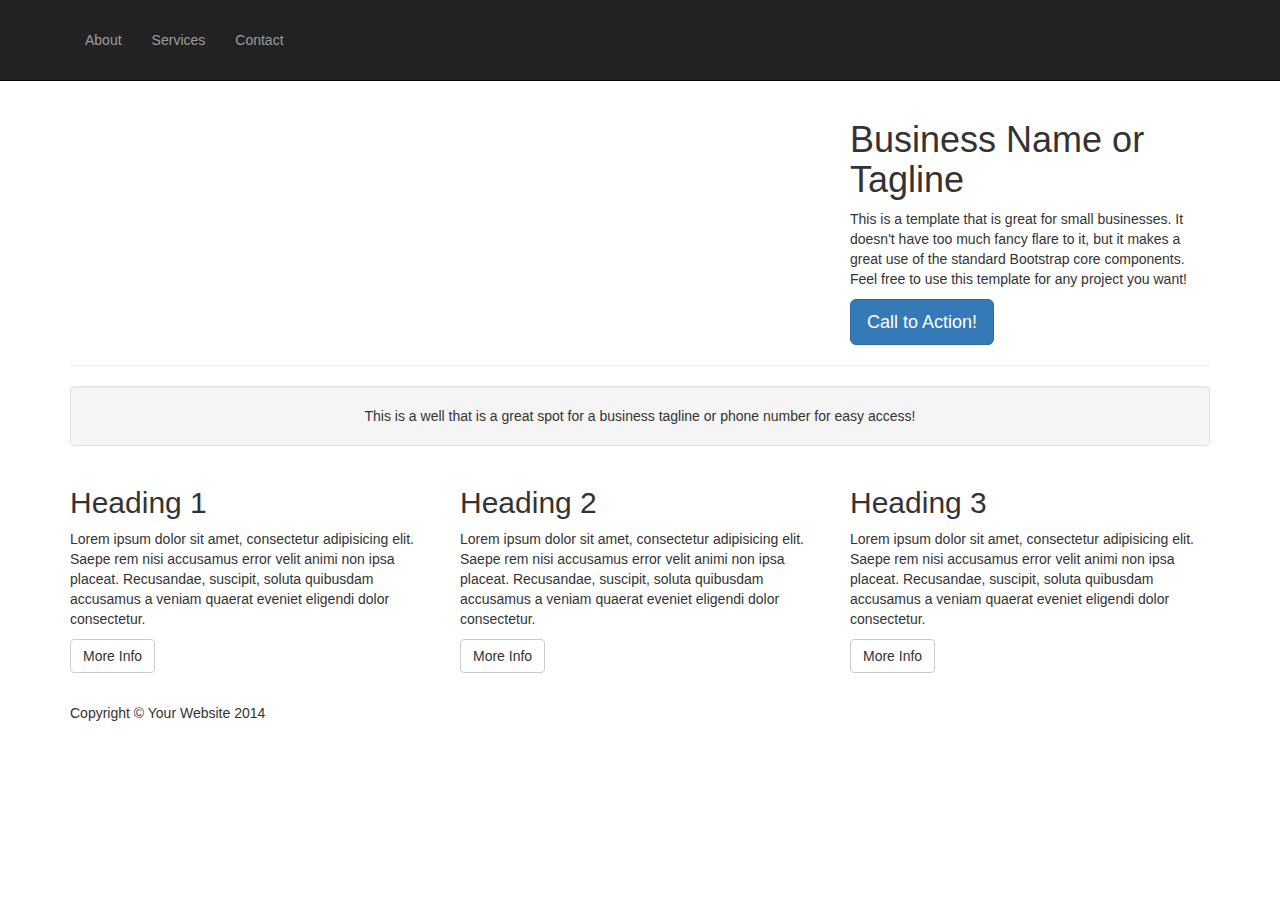
==== index.html @ 6c9a6926 "initial commit" ====
<!DOCTYPE html>
<html lang="en">

<head>

    <meta charset="utf-8">
    <meta http-equiv="X-UA-Compatible" content="IE=edge">
    <meta name="viewport" content="width=device-width, initial-scale=1">
    <meta name="description" content="">
    <meta name="author" content="">

    <title>Small Business - Start Bootstrap Template</title>

    <!-- Bootstrap Core CSS -->
    <link href="css/bootstrap.min.css" rel="stylesheet">

    <!-- Custom CSS -->
    <link href="css/main.css" rel="stylesheet">

    <!-- HTML5 Shim and Respond.js IE8 support of HTML5 elements and media queries -->
    <!-- WARNING: Respond.js doesn't work if you view the page via file:// -->
    <!--[if lt IE 9]>
        <script src="https://oss.maxcdn.com/libs/html5shiv/3.7.0/html5shiv.js"></script>
        <script src="https://oss.maxcdn.com/libs/respond.js/1.4.2/respond.min.js"></script>
    <![endif]-->

</head>

<body>

    <!-- Navigation -->
    <nav class="navbar navbar-inverse navbar-fixed-top" role="navigation">
        <div class="container">
            <!-- Brand and toggle get grouped for better mobile display -->
            <div class="navbar-header">
                <button type="button" class="navbar-toggle" data-toggle="collapse" data-target="#bs-example-navbar-collapse-1">
                    <span class="sr-only">Toggle navigation</span>
                    <span class="icon-bar"></span>
                    <span class="icon-bar"></span>
                    <span class="icon-bar"></span>
                </button>
                <a class="navbar-brand" href="#">
                    <img src="http://placehold.it/150x50&text=Logo" alt="">
                </a>
            </div>
            <!-- Collect the nav links, forms, and other content for toggling -->
            <div class="collapse navbar-collapse" id="bs-example-navbar-collapse-1">
                <ul class="nav navbar-nav">
                    <li>
                        <a href="#">About</a>
                    </li>
                    <li>
                        <a href="#">Services</a>
                    </li>
                    <li>
                        <a href="#">Contact</a>
                    </li>
                </ul>
            </div>
            <!-- /.navbar-collapse -->
        </div>
        <!-- /.container -->
    </nav>

    <!-- Page Content -->
    <div class="container">

        <!-- Heading Row -->
        <div class="row">
            <div class="col-md-8">
                <img class="img-responsive img-rounded" src="http://placehold.it/900x350" alt="">
            </div>
            <!-- /.col-md-8 -->
            <div class="col-md-4">
                <h1>Business Name or Tagline</h1>
                <p>This is a template that is great for small businesses. It doesn't have too much fancy flare to it, but it makes a great use of the standard Bootstrap core components. Feel free to use this template for any project you want!</p>
                <a class="btn btn-primary btn-lg" href="#">Call to Action!</a>
            </div>
            <!-- /.col-md-4 -->
        </div>
        <!-- /.row -->

        <hr>

        <!-- Call to Action Well -->
        <div class="row">
            <div class="col-lg-12">
                <div class="well text-center">
                    This is a well that is a great spot for a business tagline or phone number for easy access!
                </div>
            </div>
            <!-- /.col-lg-12 -->
        </div>
        <!-- /.row -->

        <!-- Content Row -->
        <div class="row">
            <div class="col-md-4">
                <h2>Heading 1</h2>
                <p>Lorem ipsum dolor sit amet, consectetur adipisicing elit. Saepe rem nisi accusamus error velit animi non ipsa placeat. Recusandae, suscipit, soluta quibusdam accusamus a veniam quaerat eveniet eligendi dolor consectetur.</p>
                <a class="btn btn-default" href="#">More Info</a>
            </div>
            <!-- /.col-md-4 -->
            <div class="col-md-4">
                <h2>Heading 2</h2>
                <p>Lorem ipsum dolor sit amet, consectetur adipisicing elit. Saepe rem nisi accusamus error velit animi non ipsa placeat. Recusandae, suscipit, soluta quibusdam accusamus a veniam quaerat eveniet eligendi dolor consectetur.</p>
                <a class="btn btn-default" href="#">More Info</a>
            </div>
            <!-- /.col-md-4 -->
            <div class="col-md-4">
                <h2>Heading 3</h2>
                <p>Lorem ipsum dolor sit amet, consectetur adipisicing elit. Saepe rem nisi accusamus error velit animi non ipsa placeat. Recusandae, suscipit, soluta quibusdam accusamus a veniam quaerat eveniet eligendi dolor consectetur.</p>
                <a class="btn btn-default" href="#">More Info</a>
            </div>
            <!-- /.col-md-4 -->
        </div>
        <!-- /.row -->

        <!-- Footer -->
        <footer>
            <div class="row">
                <div class="col-lg-12">
                    <p>Copyright &copy; Your Website 2014</p>
                </div>
            </div>
        </footer>

    </div>
    <!-- /.container -->

    <!-- jQuery -->
    <script src="js/jquery.js"></script>

    <!-- Bootstrap Core JavaScript -->
    <script src="js/bootstrap.min.js"></script>

</body>

</html>
---- css/main.css ----
/*!
 * Start Bootstrap - Small Business HTML Template (http://startbootstrap.com)
 * Code licensed under the Apache License v2.0.
 * For details, see http://www.apache.org/licenses/LICENSE-2.0.
 */

body {
    padding-top: 70px; /* Required padding for .navbar-fixed-top. Change if height of navigation changes. */
}

.navbar-fixed-top .nav {
    padding: 15px 0;
}

.navbar-fixed-top .navbar-brand {
    padding: 0 15px;
}

footer {
    padding: 30px 0;
}

@media(min-width:768px) {
    body {
        padding-top: 100px; /* Required padding for .navbar-fixed-top. Change if height of navigation changes. */
    }

    .navbar-fixed-top .navbar-brand {
        padding: 15px 0;
    }
}
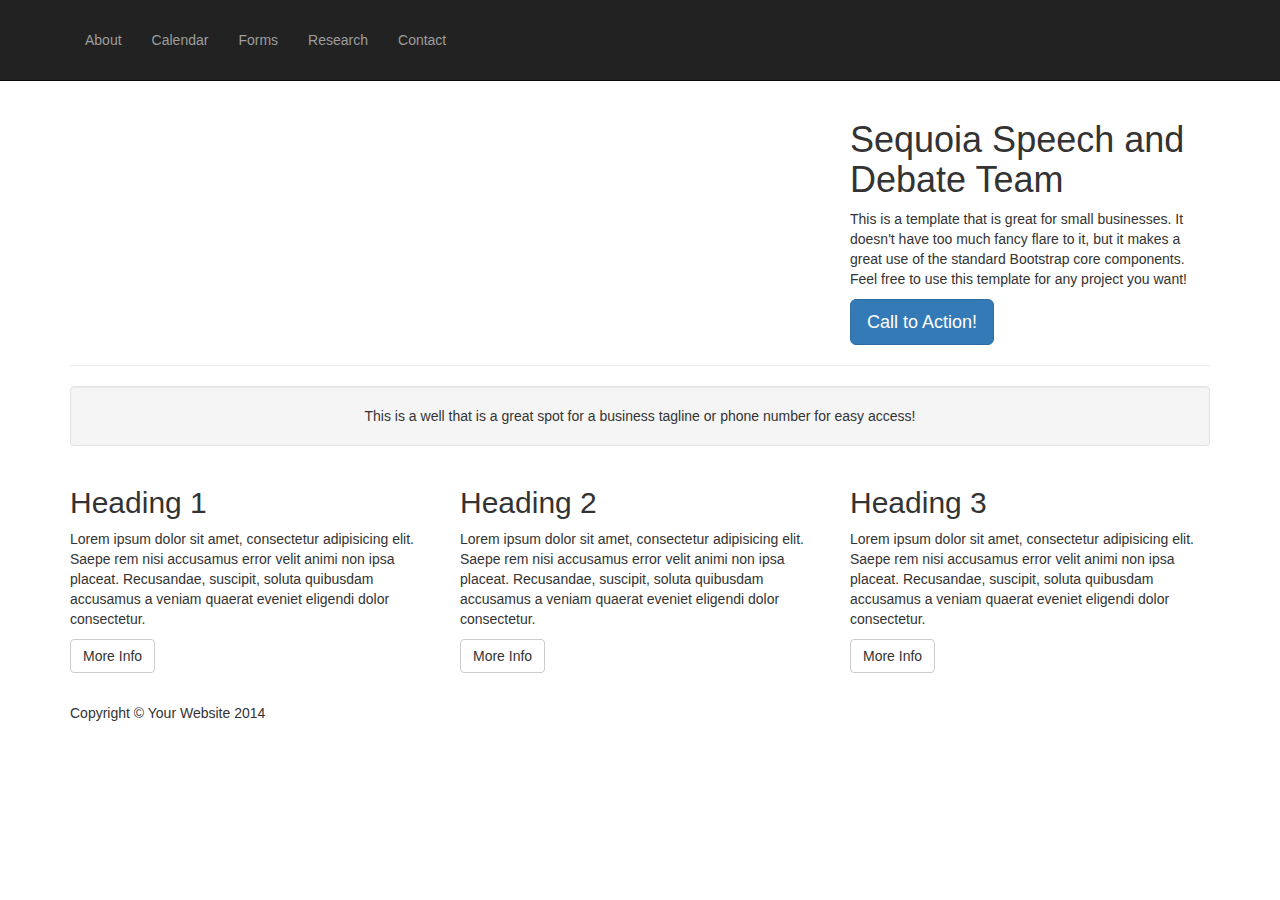
==== commit 6fcc758e: "changed heading" ====
--- a/index.html
+++ b/index.html
@@ -50,7 +50,13 @@
                         <a href="#">About</a>
                     </li>
                     <li>
-                        <a href="#">Services</a>
+                        <a href="#">Calendar</a>
+                    </li>
+                    <li>
+                        <a href="#">Forms</a>
+                    </li>
+                    <li>
+                        <a href="#">Research</a>
                     </li>
                     <li>
                         <a href="#">Contact</a>
@@ -72,7 +78,7 @@
             </div>
             <!-- /.col-md-8 -->
             <div class="col-md-4">
-                <h1>Business Name or Tagline</h1>
+                <h1>Sequoia Speech and Debate Team</h1>
                 <p>This is a template that is great for small businesses. It doesn't have too much fancy flare to it, but it makes a great use of the standard Bootstrap core components. Feel free to use this template for any project you want!</p>
                 <a class="btn btn-primary btn-lg" href="#">Call to Action!</a>
             </div>
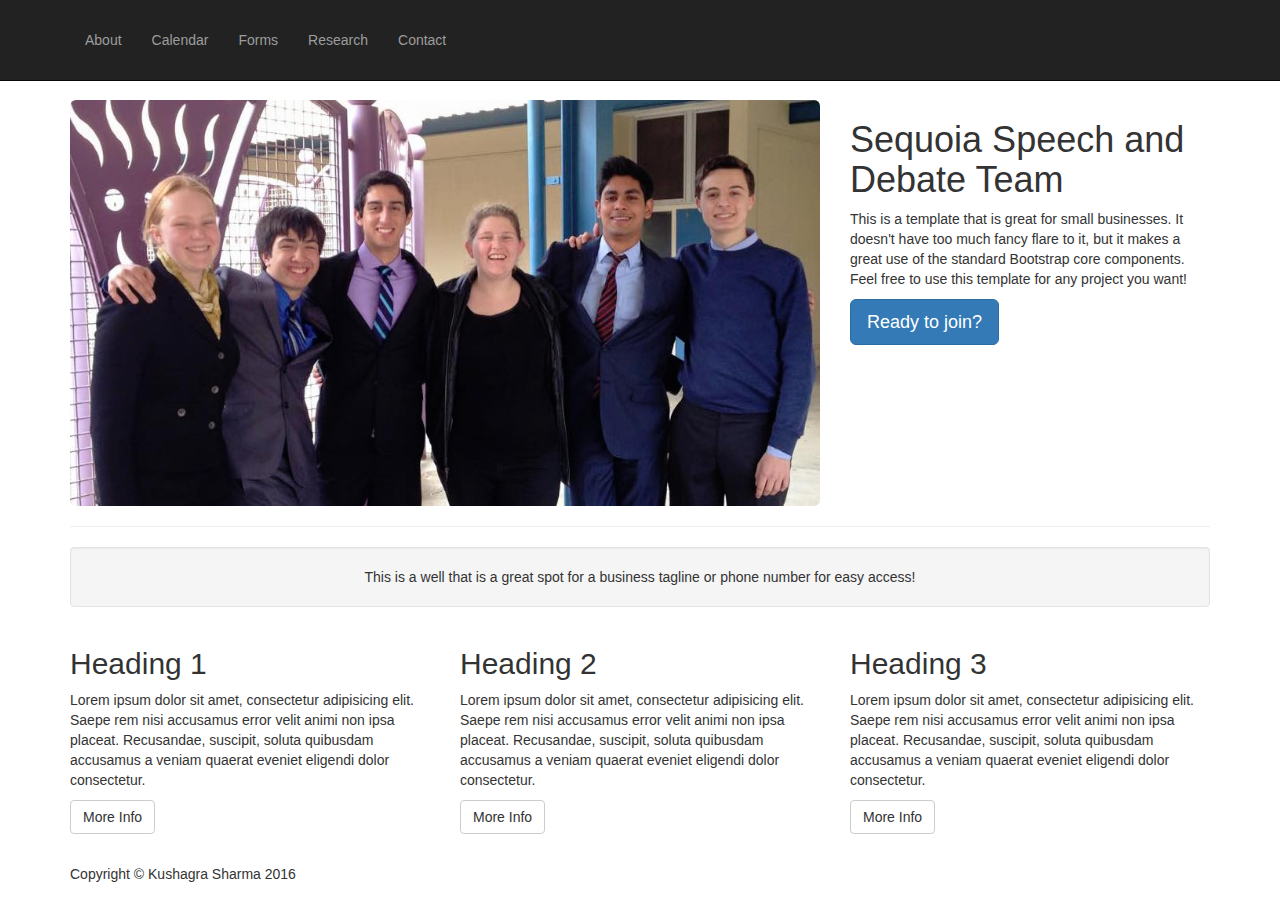
==== commit 41e7705f: "created php contact page" ====
--- a/index.html
+++ b/index.html
@@ -7,9 +7,9 @@
     <meta http-equiv="X-UA-Compatible" content="IE=edge">
     <meta name="viewport" content="width=device-width, initial-scale=1">
     <meta name="description" content="">
-    <meta name="author" content="">
+    <meta name="author" content="Kushagra Sharma">
 
-    <title>Small Business - Start Bootstrap Template</title>
+    <title>Sequoia Speech and Debate Team</title>
 
     <!-- Bootstrap Core CSS -->
     <link href="css/bootstrap.min.css" rel="stylesheet">
@@ -39,7 +39,7 @@
                     <span class="icon-bar"></span>
                     <span class="icon-bar"></span>
                 </button>
-                <a class="navbar-brand" href="#">
+                <a class="navbar-brand" href="index.html">
                     <img src="http://placehold.it/150x50&text=Logo" alt="">
                 </a>
             </div>
@@ -47,19 +47,19 @@
             <div class="collapse navbar-collapse" id="bs-example-navbar-collapse-1">
                 <ul class="nav navbar-nav">
                     <li>
-                        <a href="#">About</a>
+                        <a href="about.html">About</a>
                     </li>
                     <li>
-                        <a href="#">Calendar</a>
+                        <a href="calendar.html">Calendar</a>
                     </li>
                     <li>
-                        <a href="#">Forms</a>
+                        <a href="forms.html">Forms</a>
                     </li>
                     <li>
-                        <a href="#">Research</a>
+                        <a href="research.html">Research</a>
                     </li>
                     <li>
-                        <a href="#">Contact</a>
+                        <a href="contact.php">Contact</a>
                     </li>
                 </ul>
             </div>
@@ -74,13 +74,13 @@
         <!-- Heading Row -->
         <div class="row">
             <div class="col-md-8">
-                <img class="img-responsive img-rounded" src="http://placehold.it/900x350" alt="">
+                <img class="img-responsive img-rounded" src="images/team_picture.jpg" alt="">
             </div>
             <!-- /.col-md-8 -->
             <div class="col-md-4">
                 <h1>Sequoia Speech and Debate Team</h1>
                 <p>This is a template that is great for small businesses. It doesn't have too much fancy flare to it, but it makes a great use of the standard Bootstrap core components. Feel free to use this template for any project you want!</p>
-                <a class="btn btn-primary btn-lg" href="#">Call to Action!</a>
+                <a class="btn btn-primary btn-lg" href="contact.html">Ready to join?</a>
             </div>
             <!-- /.col-md-4 -->
         </div>
@@ -126,7 +126,7 @@
         <footer>
             <div class="row">
                 <div class="col-lg-12">
-                    <p>Copyright &copy; Your Website 2014</p>
+                    <p>Copyright &copy; Kushagra Sharma 2016</p>
                 </div>
             </div>
         </footer>
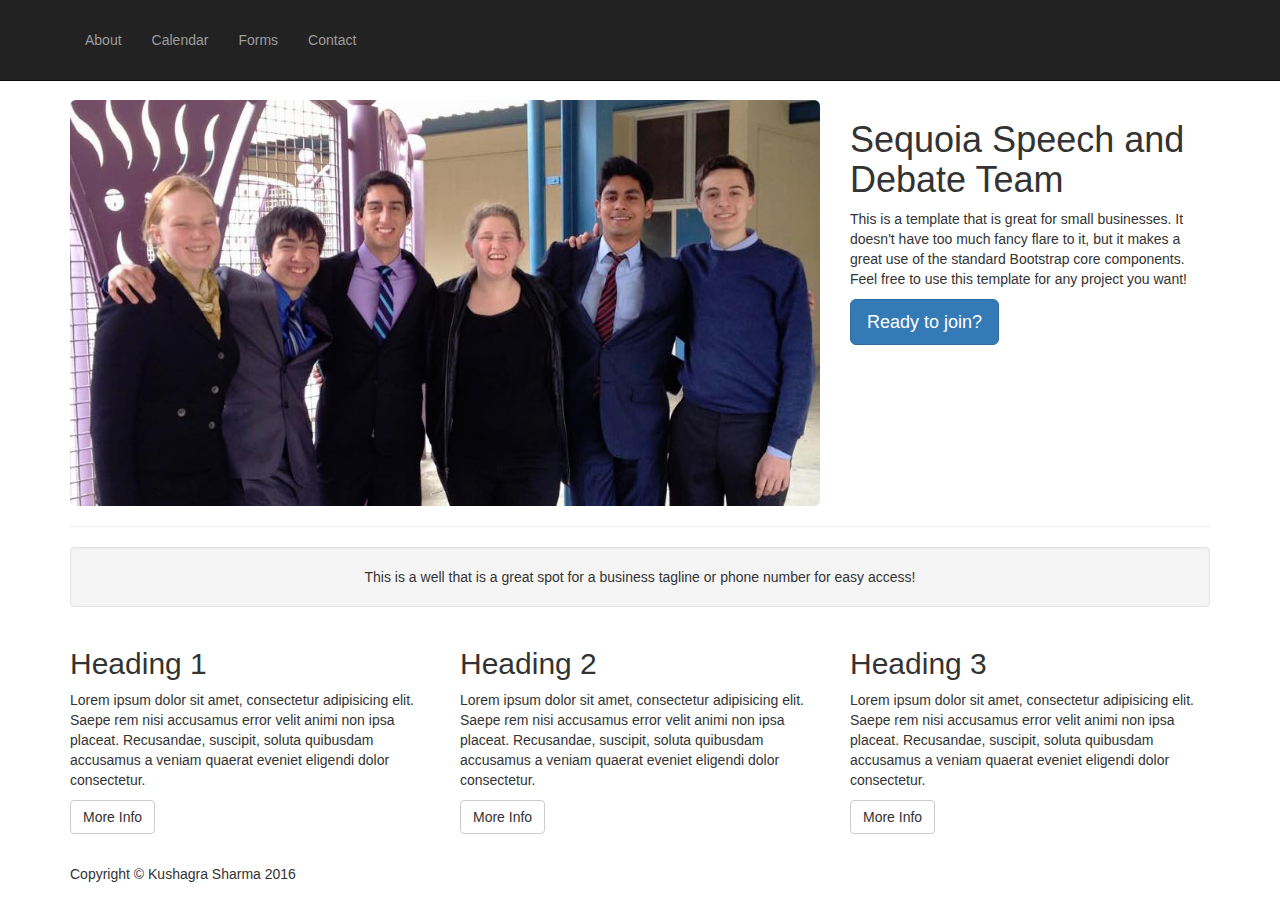
==== commit ce806b84: "removed research" ====
--- a/index.html
+++ b/index.html
@@ -23,6 +23,7 @@
         <script src="https://oss.maxcdn.com/libs/html5shiv/3.7.0/html5shiv.js"></script>
         <script src="https://oss.maxcdn.com/libs/respond.js/1.4.2/respond.min.js"></script>
     <![endif]-->
+
 
 </head>
 
@@ -56,9 +57,6 @@
                         <a href="forms.html">Forms</a>
                     </li>
                     <li>
-                        <a href="research.html">Research</a>
-                    </li>
-                    <li>
                         <a href="contact.php">Contact</a>
                     </li>
                 </ul>
@@ -80,7 +78,7 @@
             <div class="col-md-4">
                 <h1>Sequoia Speech and Debate Team</h1>
                 <p>This is a template that is great for small businesses. It doesn't have too much fancy flare to it, but it makes a great use of the standard Bootstrap core components. Feel free to use this template for any project you want!</p>
-                <a class="btn btn-primary btn-lg" href="contact.html">Ready to join?</a>
+                <a class="btn btn-primary btn-lg" href="contact.php">Ready to join?</a>
             </div>
             <!-- /.col-md-4 -->
         </div>
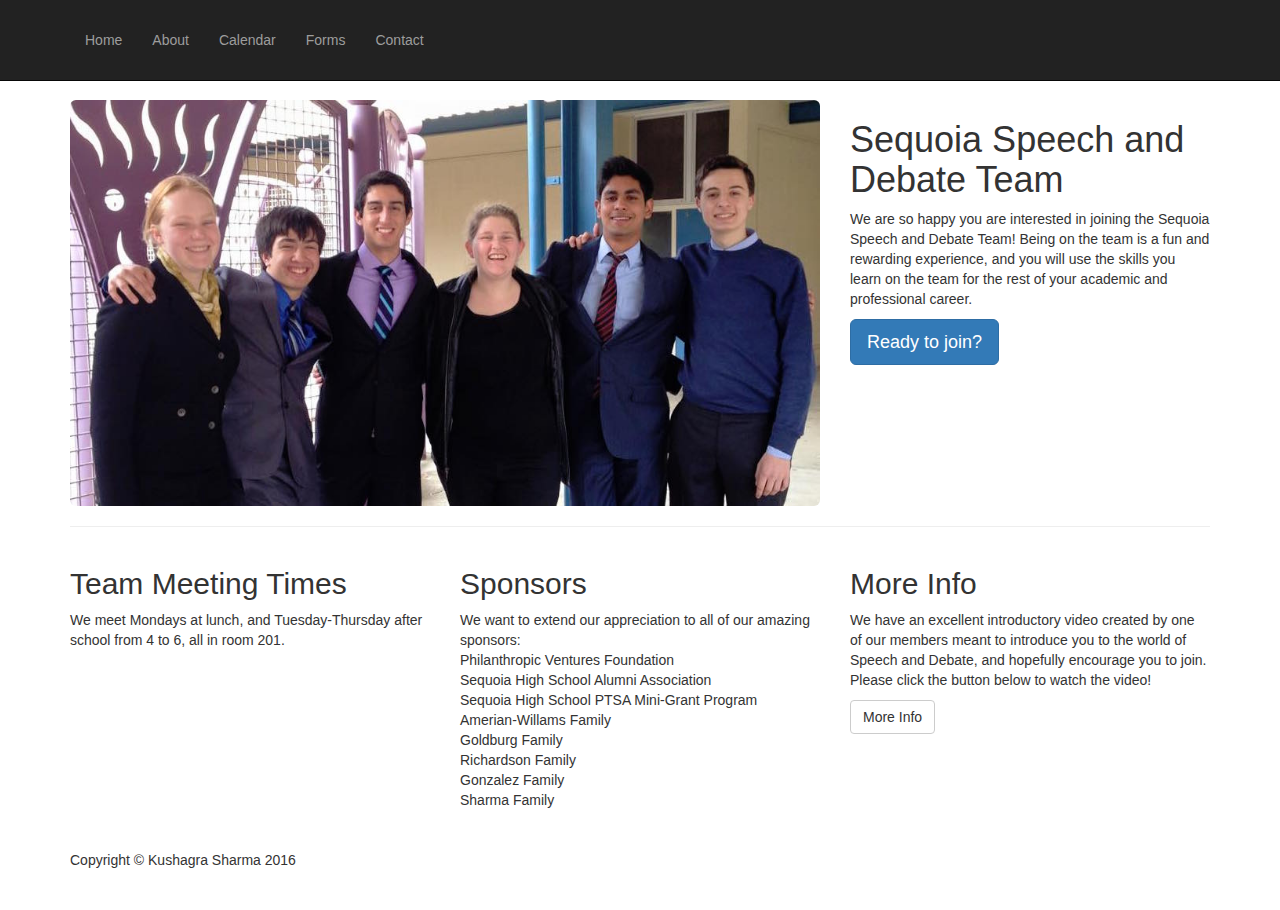
==== commit b732e622: "Added text" ====
--- a/index.html
+++ b/index.html
@@ -40,13 +40,14 @@
                     <span class="icon-bar"></span>
                     <span class="icon-bar"></span>
                 </button>
-                <a class="navbar-brand" href="index.html">
-                    <img src="http://placehold.it/150x50&text=Logo" alt="">
-                </a>
+                
             </div>
             <!-- Collect the nav links, forms, and other content for toggling -->
             <div class="collapse navbar-collapse" id="bs-example-navbar-collapse-1">
                 <ul class="nav navbar-nav">
+                    <li>
+                        <a href="index.html">Home</a>
+                    </li>
                     <li>
                         <a href="about.html">About</a>
                     </li>
@@ -77,7 +78,7 @@
             <!-- /.col-md-8 -->
             <div class="col-md-4">
                 <h1>Sequoia Speech and Debate Team</h1>
-                <p>This is a template that is great for small businesses. It doesn't have too much fancy flare to it, but it makes a great use of the standard Bootstrap core components. Feel free to use this template for any project you want!</p>
+                <p>We are so happy you are interested in joining the Sequoia Speech and Debate Team! Being on the team is a fun and rewarding experience, and you will use the skills you learn on the team for the rest of your academic and professional career.</p>
                 <a class="btn btn-primary btn-lg" href="contact.php">Ready to join?</a>
             </div>
             <!-- /.col-md-4 -->
@@ -86,35 +87,31 @@
 
         <hr>
 
-        <!-- Call to Action Well -->
-        <div class="row">
-            <div class="col-lg-12">
-                <div class="well text-center">
-                    This is a well that is a great spot for a business tagline or phone number for easy access!
-                </div>
-            </div>
-            <!-- /.col-lg-12 -->
-        </div>
-        <!-- /.row -->
 
         <!-- Content Row -->
         <div class="row">
             <div class="col-md-4">
-                <h2>Heading 1</h2>
-                <p>Lorem ipsum dolor sit amet, consectetur adipisicing elit. Saepe rem nisi accusamus error velit animi non ipsa placeat. Recusandae, suscipit, soluta quibusdam accusamus a veniam quaerat eveniet eligendi dolor consectetur.</p>
-                <a class="btn btn-default" href="#">More Info</a>
+                <h2>Team Meeting Times</h2>
+                <p>We meet Mondays at lunch, and Tuesday-Thursday after school from 4 to 6, all in room 201.</p>
             </div>
             <!-- /.col-md-4 -->
             <div class="col-md-4">
-                <h2>Heading 2</h2>
-                <p>Lorem ipsum dolor sit amet, consectetur adipisicing elit. Saepe rem nisi accusamus error velit animi non ipsa placeat. Recusandae, suscipit, soluta quibusdam accusamus a veniam quaerat eveniet eligendi dolor consectetur.</p>
-                <a class="btn btn-default" href="#">More Info</a>
+                <h2>Sponsors</h2>
+                <p>We want to extend our appreciation to all of our amazing sponsors:<br>
+                    Philanthropic Ventures Foundation<br>
+                    Sequoia High School Alumni Association<br>
+                    Sequoia High School PTSA Mini-Grant Program<br>
+                    Amerian-Willams Family<br>
+                    Goldburg Family<br>
+                    Richardson Family<br>
+                    Gonzalez Family<br>
+                    Sharma Family</p>
             </div>
             <!-- /.col-md-4 -->
             <div class="col-md-4">
-                <h2>Heading 3</h2>
-                <p>Lorem ipsum dolor sit amet, consectetur adipisicing elit. Saepe rem nisi accusamus error velit animi non ipsa placeat. Recusandae, suscipit, soluta quibusdam accusamus a veniam quaerat eveniet eligendi dolor consectetur.</p>
-                <a class="btn btn-default" href="#">More Info</a>
+                <h2>More Info</h2>
+                <p>We have an excellent introductory video created by one of our members meant to introduce you to the world of Speech and Debate, and hopefully encourage you to join. Please click the button below to watch the video!</p>
+                <a class="btn btn-default" href="about.html">More Info</a>
             </div>
             <!-- /.col-md-4 -->
         </div>
